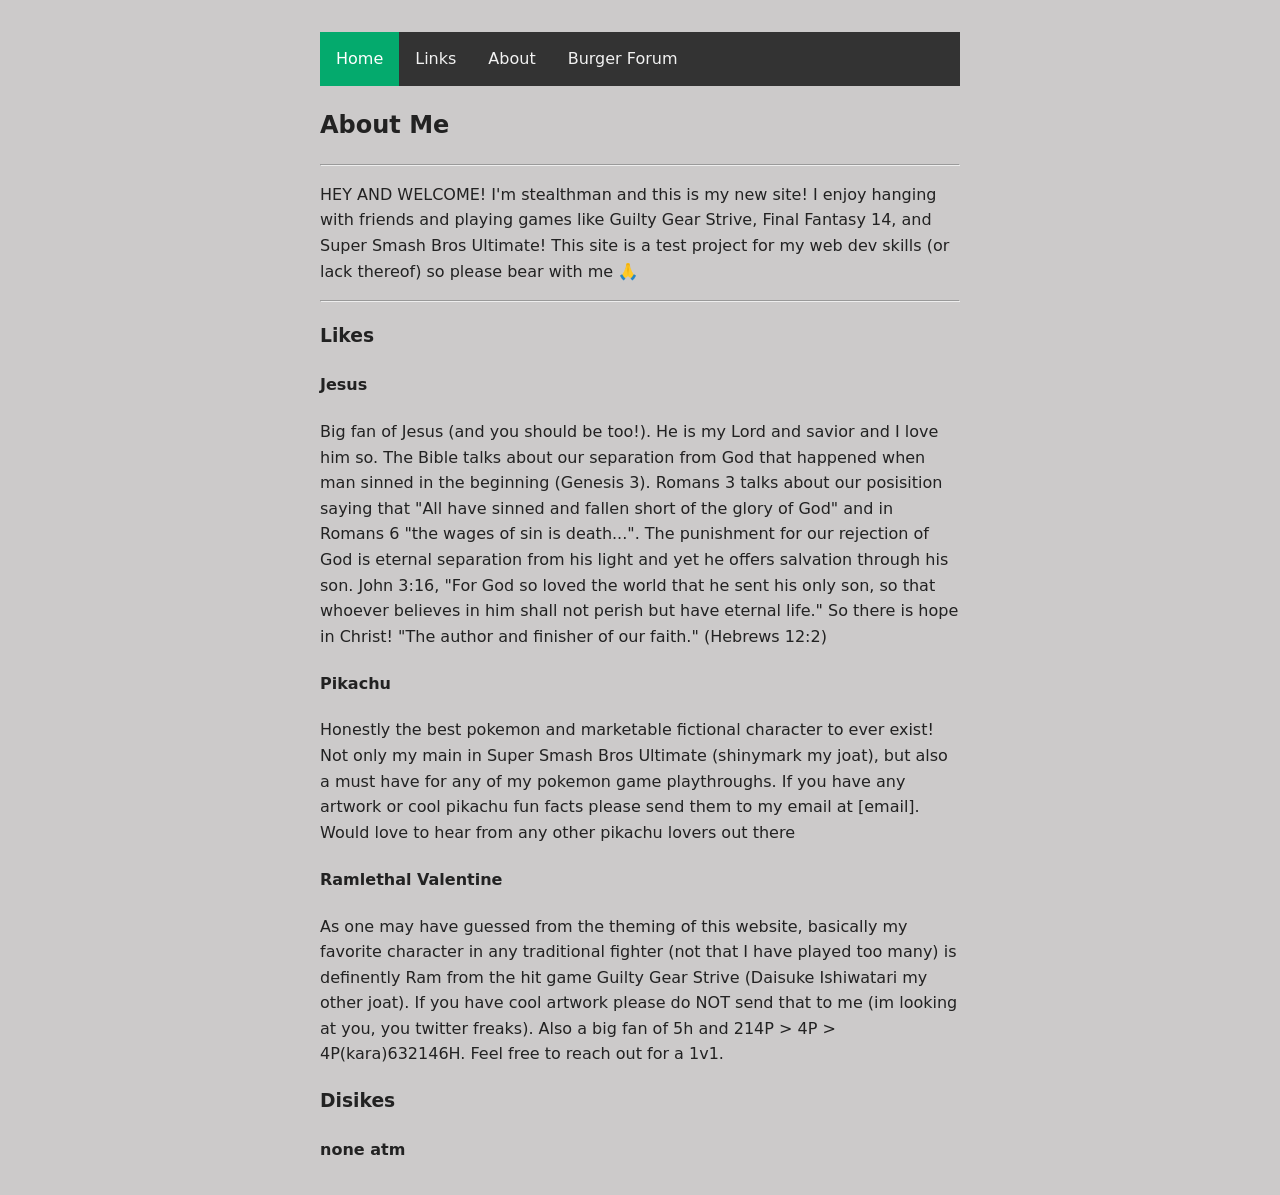
==== about.html @ 224bd1e9 "Feat: removed burger forum and instead updated about me" ====
<!DOCTYPE html>
<html lang="en">
<head>
    <meta charset="UTF-8">
    <meta name="viewport" content="width=device-width, initial-scale=1.0">
    <title>Burger Central</title>
    <link rel="stylesheet" href="style.css">
    <link rel="icon" href="favicon.ico" type="image/x-icon">
</head>
<body>

<div class="topnav">
    <a class="active" href="index.html">Home</a>
    <a href="Links.html">Links</a>
    <a href="about.html">About</a>
    <a href="burgerforum.html">Burger Forum</a>
</div>


<h2>About Me</h2>
<hr />
<p>HEY AND WELCOME! I'm stealthman and this is my new site! I enjoy hanging with friends and playing games like Guilty Gear Strive, Final Fantasy 14, and Super Smash Bros Ultimate! This site is a test project for my web dev skills (or lack thereof) so please bear with me 🙏</p>

<hr />

<h3>Likes</h3>
<h4>Jesus</h4>
<p>Big fan of Jesus (and you should be too!). He is my Lord and savior and I love him so. The Bible talks about our separation from God that happened when man sinned in the beginning (Genesis 3). Romans 3 talks about our posisition saying that "All have sinned and fallen short of the glory of God" and in Romans 6 "the wages of sin is death...". The punishment for our rejection of God is eternal separation from his light and yet he offers salvation through his son. John 3:16, "For God so loved the world that he sent his only son, so that whoever believes in him shall not perish but have eternal life." So there is hope in Christ! "The author and finisher of our faith." (Hebrews 12:2)</p>

<h4>Pikachu</h4>
<p>Honestly the best pokemon and marketable fictional character to ever exist! Not only my main in Super Smash Bros Ultimate (shinymark my joat), but also a must have for any of my pokemon game playthroughs. If you have any artwork or cool pikachu fun facts please send them to my email at [email]. Would love to hear from any other pikachu lovers out there</p>

<h4>Ramlethal Valentine</h4>
<p>As one may have guessed from the theming of this website, basically my favorite character in any traditional fighter (not that I have played too many) is definently Ram from the hit game Guilty Gear Strive (Daisuke Ishiwatari my other joat). If you have cool artwork please do NOT send that to me (im looking at you, you twitter freaks). Also a big fan of 5h and 214P > 4P > 4P(kara)632146H. Feel free to reach out for a 1v1.
<h3>Disikes</h3>
<h4>none atm</h4>
---- style.css ----
body {
  font-family: system-ui, sans-serif;
  max-width: 640px;
  margin: 2rem auto;
  padding: 0 1rem;
  line-height: 1.6;
  color: #222;
  background: #cccaca;
}

h1 {
  margin-bottom: 0.25rem;
}

a {
  color: #2563eb;
}

footer {
  margin-top: 3rem;
  font-size: 0.9rem;
  color: #666;
}

.topnav {
  background-color: #333;
  overflow: hidden;
}

.topnav a {
  float: left;
  display: block;
  color: #f2f2f2;
  text-align: center;
  padding: 14px 16px;
  text-decoration: none;
}

.topnav a:hover {
  background-color: #ddd;
  color: black;
}

.topnav a.active {
  background-color: #04AA6D;
  color: white;
}

.header {
  padding: 10px;
  text-align: center;
  background: black;
  color: white;
  font-size: 30px;
}
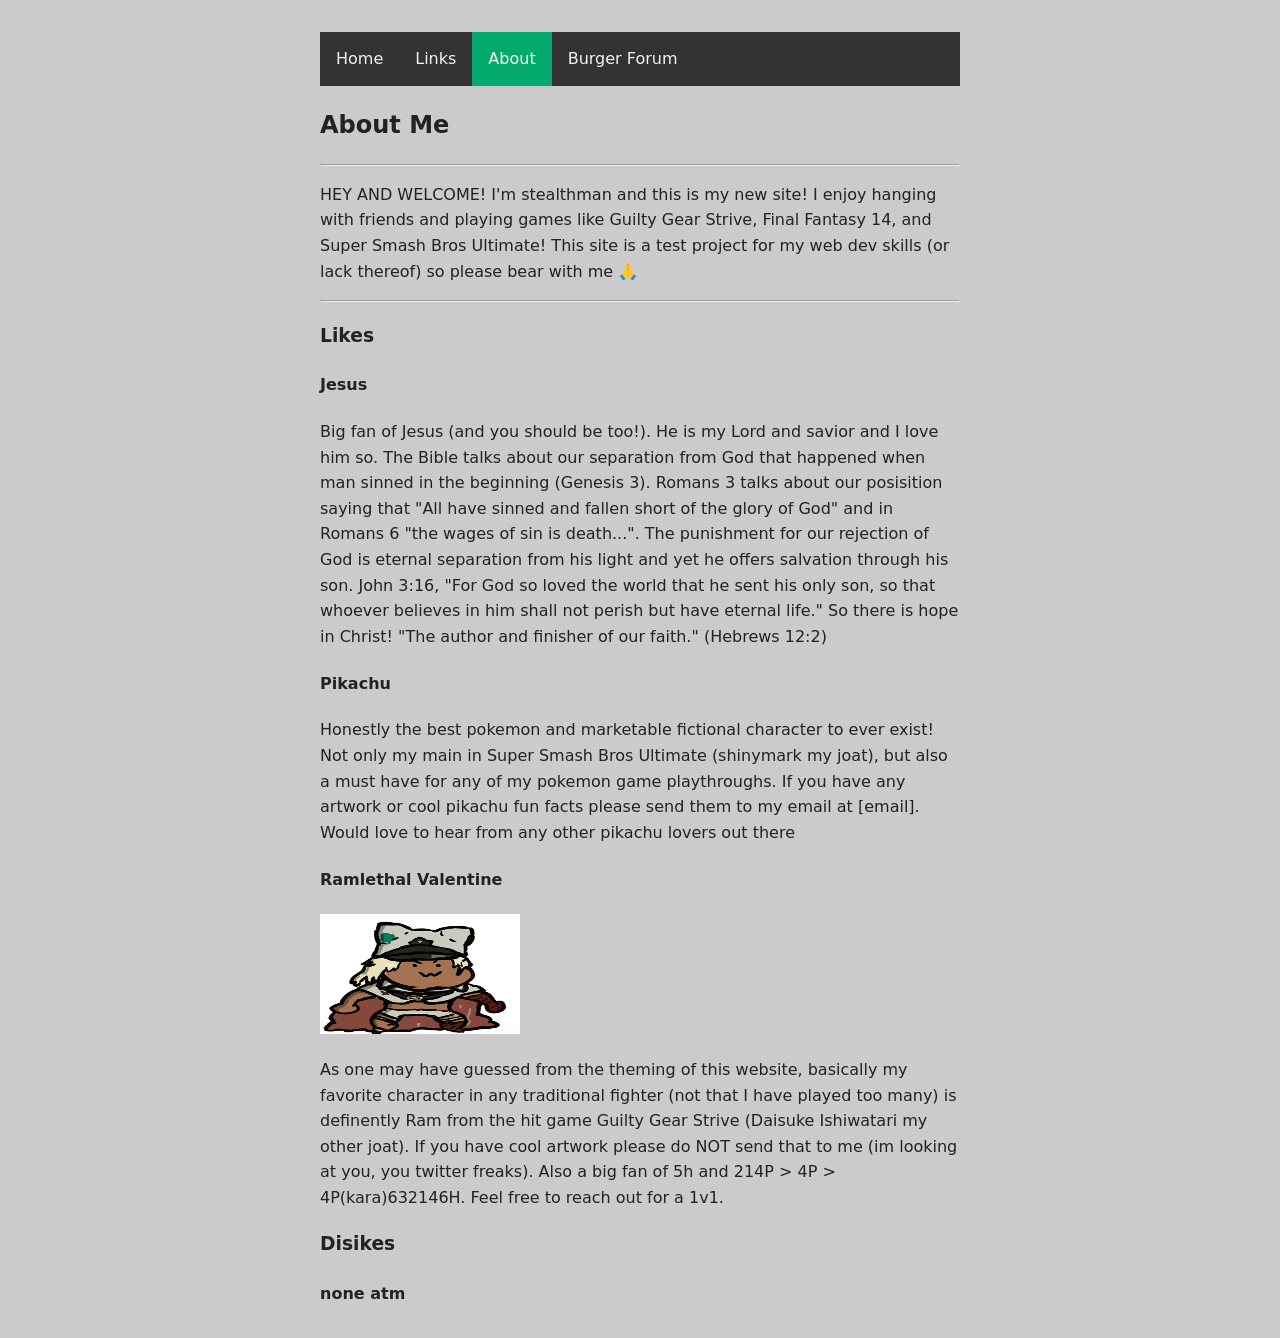
==== commit d5d43175: "Fix: changed the class to active css formatting for page links" ====
--- a/about.html
+++ b/about.html
@@ -10,9 +10,9 @@
 <body>
 
 <div class="topnav">
-    <a class="active" href="index.html">Home</a>
+    <a href="index.html">Home</a>
     <a href="Links.html">Links</a>
-    <a href="about.html">About</a>
+    <a class="active" href="about.html">About</a>
     <a href="burgerforum.html">Burger Forum</a>
 </div>
 
@@ -31,6 +31,7 @@
 <p>Honestly the best pokemon and marketable fictional character to ever exist! Not only my main in Super Smash Bros Ultimate (shinymark my joat), but also a must have for any of my pokemon game playthroughs. If you have any artwork or cool pikachu fun facts please send them to my email at [email]. Would love to hear from any other pikachu lovers out there</p>
 
 <h4>Ramlethal Valentine</h4>
+<img src="images\ramlethal-valentine-ram.png" alt="ram" width = "200" height="120">
 <p>As one may have guessed from the theming of this website, basically my favorite character in any traditional fighter (not that I have played too many) is definently Ram from the hit game Guilty Gear Strive (Daisuke Ishiwatari my other joat). If you have cool artwork please do NOT send that to me (im looking at you, you twitter freaks). Also a big fan of 5h and 214P > 4P > 4P(kara)632146H. Feel free to reach out for a 1v1.
 <h3>Disikes</h3>
 <h4>none atm</h4>
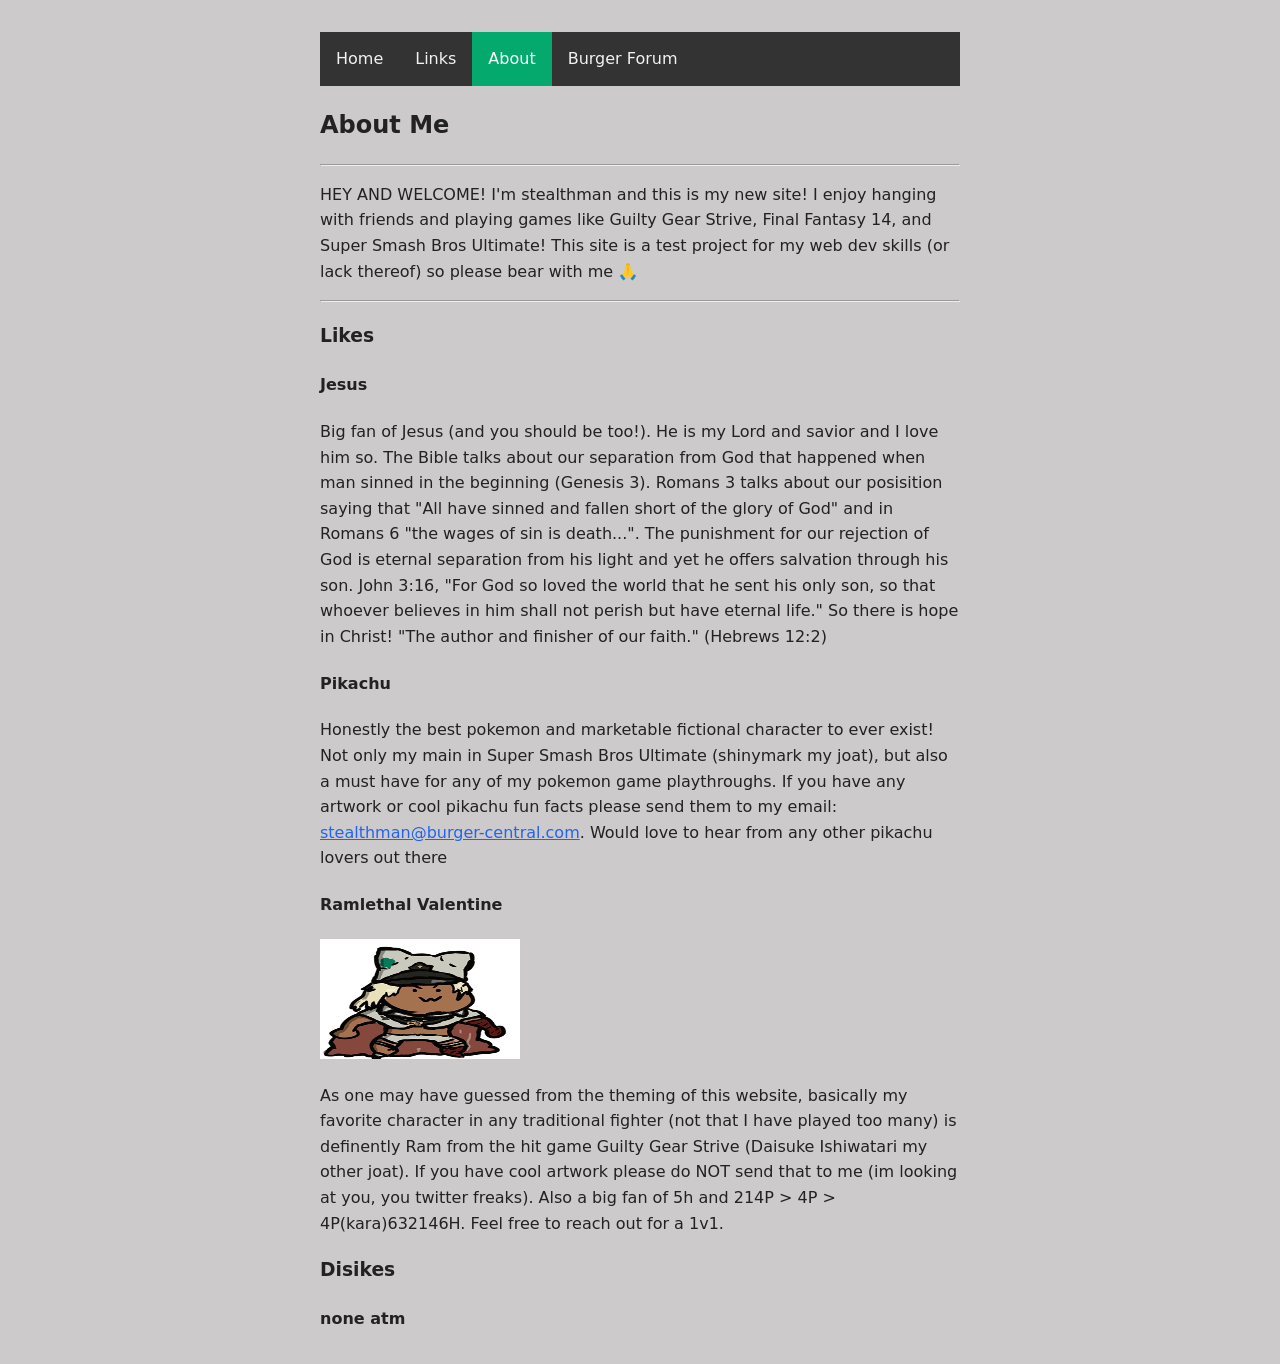
==== commit bfa7989a: "Feat: added email" ====
--- a/about.html
+++ b/about.html
@@ -28,7 +28,7 @@
 <p>Big fan of Jesus (and you should be too!). He is my Lord and savior and I love him so. The Bible talks about our separation from God that happened when man sinned in the beginning (Genesis 3). Romans 3 talks about our posisition saying that "All have sinned and fallen short of the glory of God" and in Romans 6 "the wages of sin is death...". The punishment for our rejection of God is eternal separation from his light and yet he offers salvation through his son. John 3:16, "For God so loved the world that he sent his only son, so that whoever believes in him shall not perish but have eternal life." So there is hope in Christ! "The author and finisher of our faith." (Hebrews 12:2)</p>
 
 <h4>Pikachu</h4>
-<p>Honestly the best pokemon and marketable fictional character to ever exist! Not only my main in Super Smash Bros Ultimate (shinymark my joat), but also a must have for any of my pokemon game playthroughs. If you have any artwork or cool pikachu fun facts please send them to my email at [email]. Would love to hear from any other pikachu lovers out there</p>
+<p>Honestly the best pokemon and marketable fictional character to ever exist! Not only my main in Super Smash Bros Ultimate (shinymark my joat), but also a must have for any of my pokemon game playthroughs. If you have any artwork or cool pikachu fun facts please send them to my email: <a href="mailto:stealthman@burger-central.com">stealthman@burger-central.com</a>. Would love to hear from any other pikachu lovers out there</p>
 
 <h4>Ramlethal Valentine</h4>
 <img src="images\ramlethal-valentine-ram.png" alt="ram" width = "200" height="120">
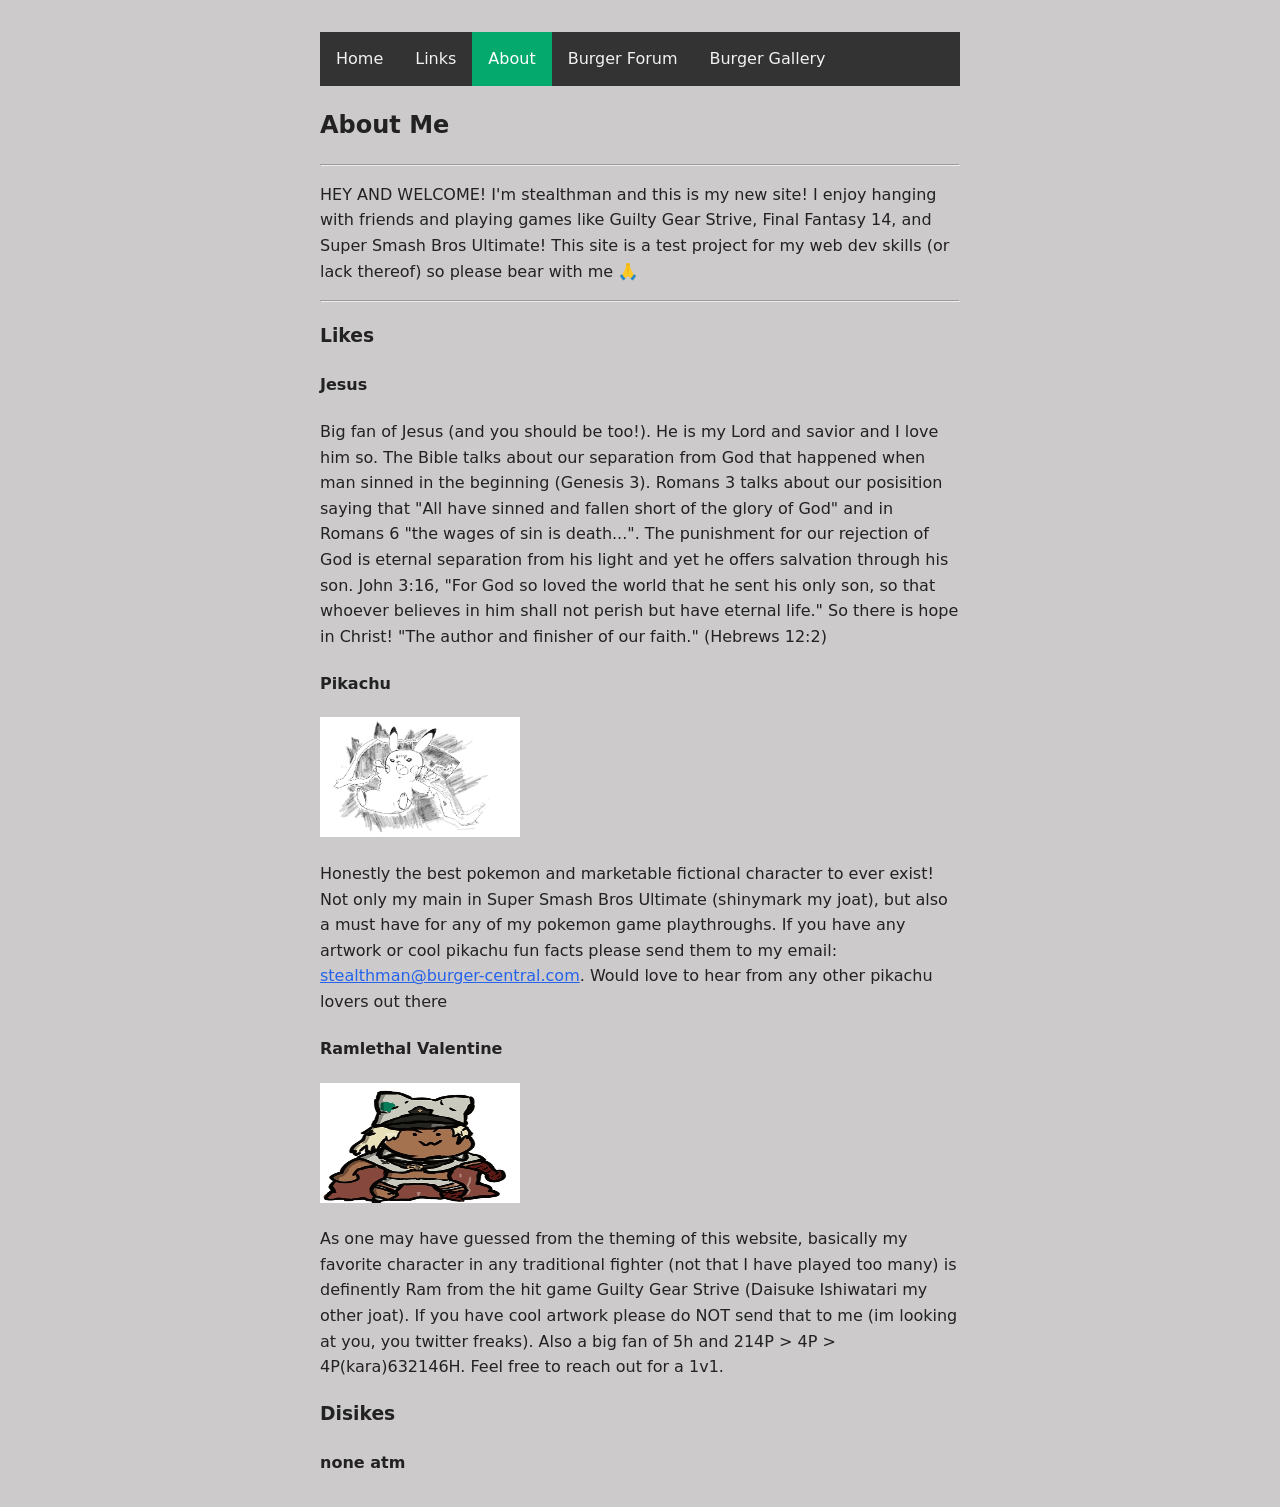
==== commit 2d196127: "Feat: added Burger Gallery" ====
--- a/about.html
+++ b/about.html
@@ -14,6 +14,7 @@
     <a href="Links.html">Links</a>
     <a class="active" href="about.html">About</a>
     <a href="burgerforum.html">Burger Forum</a>
+    <a href="BurgerGallery.html">Burger Gallery</a>
 </div>
 
 
@@ -28,11 +29,11 @@
 <p>Big fan of Jesus (and you should be too!). He is my Lord and savior and I love him so. The Bible talks about our separation from God that happened when man sinned in the beginning (Genesis 3). Romans 3 talks about our posisition saying that "All have sinned and fallen short of the glory of God" and in Romans 6 "the wages of sin is death...". The punishment for our rejection of God is eternal separation from his light and yet he offers salvation through his son. John 3:16, "For God so loved the world that he sent his only son, so that whoever believes in him shall not perish but have eternal life." So there is hope in Christ! "The author and finisher of our faith." (Hebrews 12:2)</p>
 
 <h4>Pikachu</h4>
+<img src="images\pikachu.jpg" alt="pika" width="200" height = "120">
 <p>Honestly the best pokemon and marketable fictional character to ever exist! Not only my main in Super Smash Bros Ultimate (shinymark my joat), but also a must have for any of my pokemon game playthroughs. If you have any artwork or cool pikachu fun facts please send them to my email: <a href="mailto:stealthman@burger-central.com">stealthman@burger-central.com</a>. Would love to hear from any other pikachu lovers out there</p>
 
 <h4>Ramlethal Valentine</h4>
 <img src="images\ramlethal-valentine-ram.png" alt="ram" width = "200" height="120">
 <p>As one may have guessed from the theming of this website, basically my favorite character in any traditional fighter (not that I have played too many) is definently Ram from the hit game Guilty Gear Strive (Daisuke Ishiwatari my other joat). If you have cool artwork please do NOT send that to me (im looking at you, you twitter freaks). Also a big fan of 5h and 214P > 4P > 4P(kara)632146H. Feel free to reach out for a 1v1.
 <h3>Disikes</h3>
-<h4>none atm</h4>
-
+<h4>none atm</h4>
